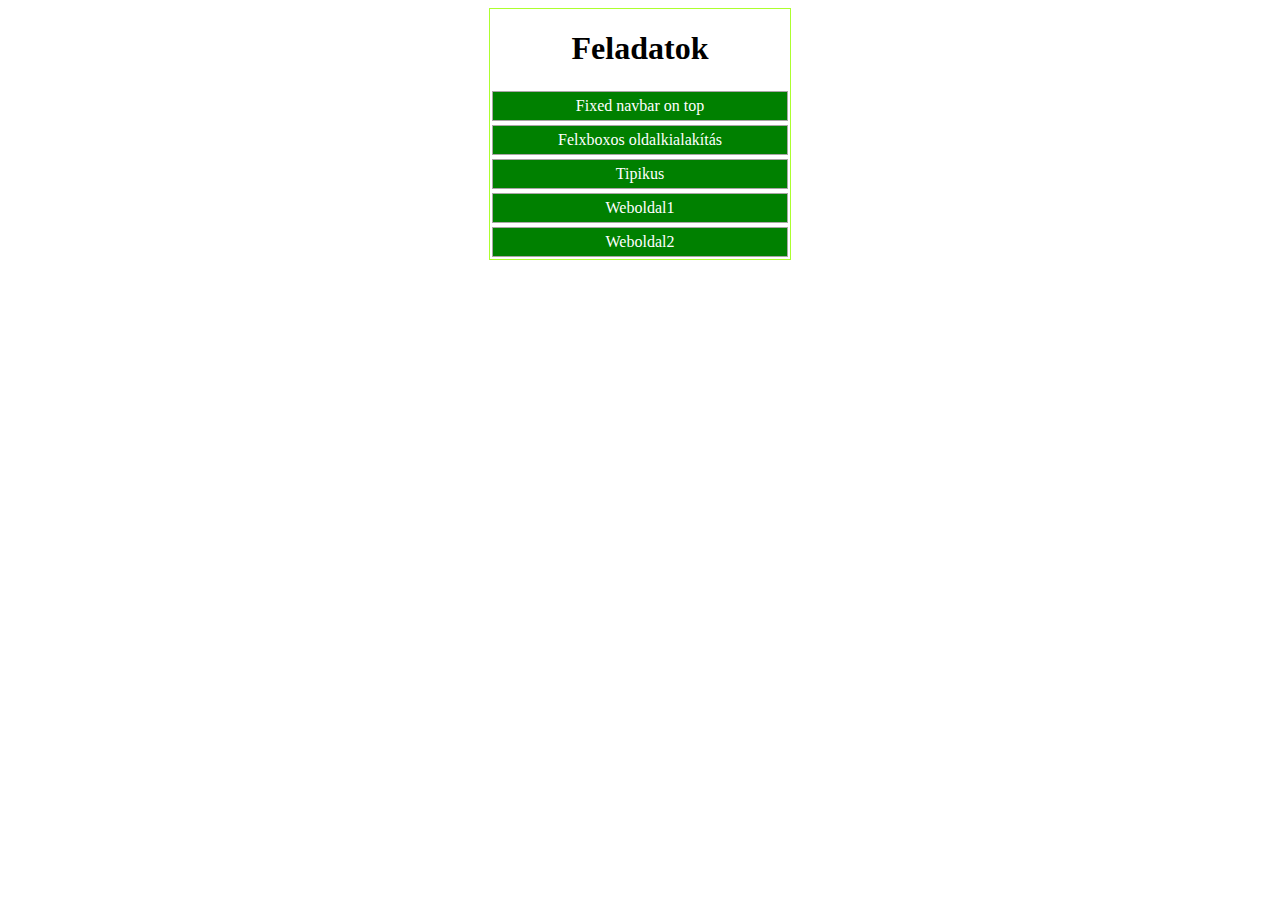
==== index.html @ fd4d7cc6 "feladatok" ====
<!DOCTYPE html>
<html lang="hu">
<head>
    <meta charset="UTF-8">
    <meta http-equiv="X-UA-Compatible" content="IE=edge">
    <meta name="viewport" content="width=device-width, initial-scale=1.0">
    <link rel="stylesheet" href="style.css">
    <title>Feladatok</title>
</head>
<body>
    <div class="container">
            <h1>Feladatok</h1>
            <div class="box"><a href="fixedNavbar\index.html">Fixed navbar on top</a></div>
            <div class="box"><a href="minden1ben\index.html">Felxboxos oldalkialakítás</a></div>
            <div class="box"><a href="tipikus\index.html">Tipikus</a></div>
            <div class="box"><a href="weboldal1\index.html">Weboldal1</a></div>
            <div class="box"><a href="weboldal2\index.html">Weboldal2</a></div>
        </div>
       
    </div>
</body>
</html>
---- style.css ----
.container{
    display: flex;
    max-width: 300px;
    flex-wrap: wrap;
    border:1px solid greenyellow;
    margin:0 auto;
}
h1{
    flex:1 1 100%;
    text-align: center;
}
.box{
    flex:1 1 100%;
    margin:2px;
    padding:5px;
    border:1px solid rgb(170, 166, 166);
    background-color:green;
    text-align: center;
}
a{
    text-decoration: none;
    color: white;
}
a:hover{
    color: rgb(211, 149, 197);
}
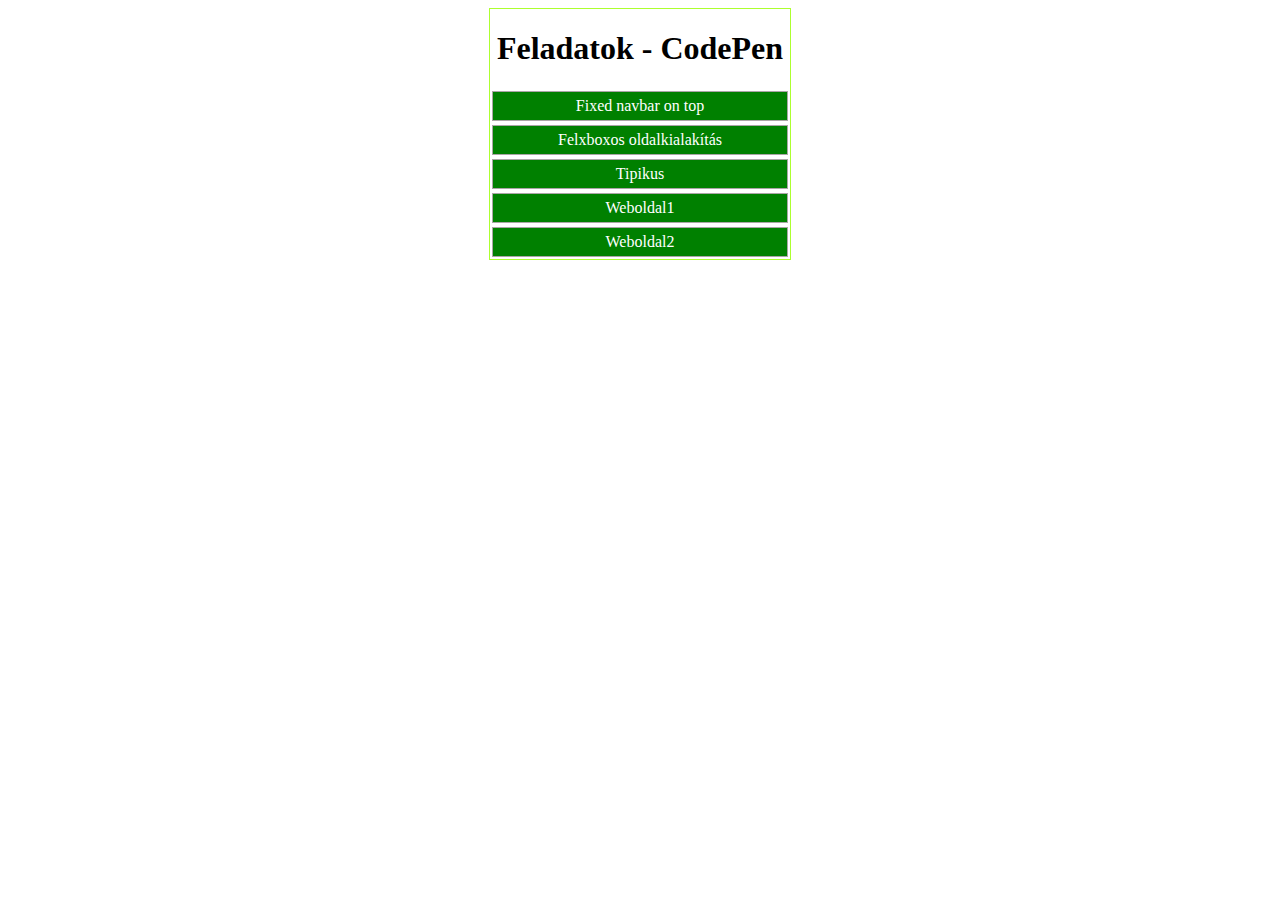
==== commit 5a1bd197: "cím átírás" ====
--- a/index.html
+++ b/index.html
@@ -9,7 +9,7 @@
 </head>
 <body>
     <div class="container">
-            <h1>Feladatok</h1>
+            <h1>Feladatok - CodePen</h1>
             <div class="box"><a href="fixedNavbar\index.html">Fixed navbar on top</a></div>
             <div class="box"><a href="minden1ben\index.html">Felxboxos oldalkialakítás</a></div>
             <div class="box"><a href="tipikus\index.html">Tipikus</a></div>
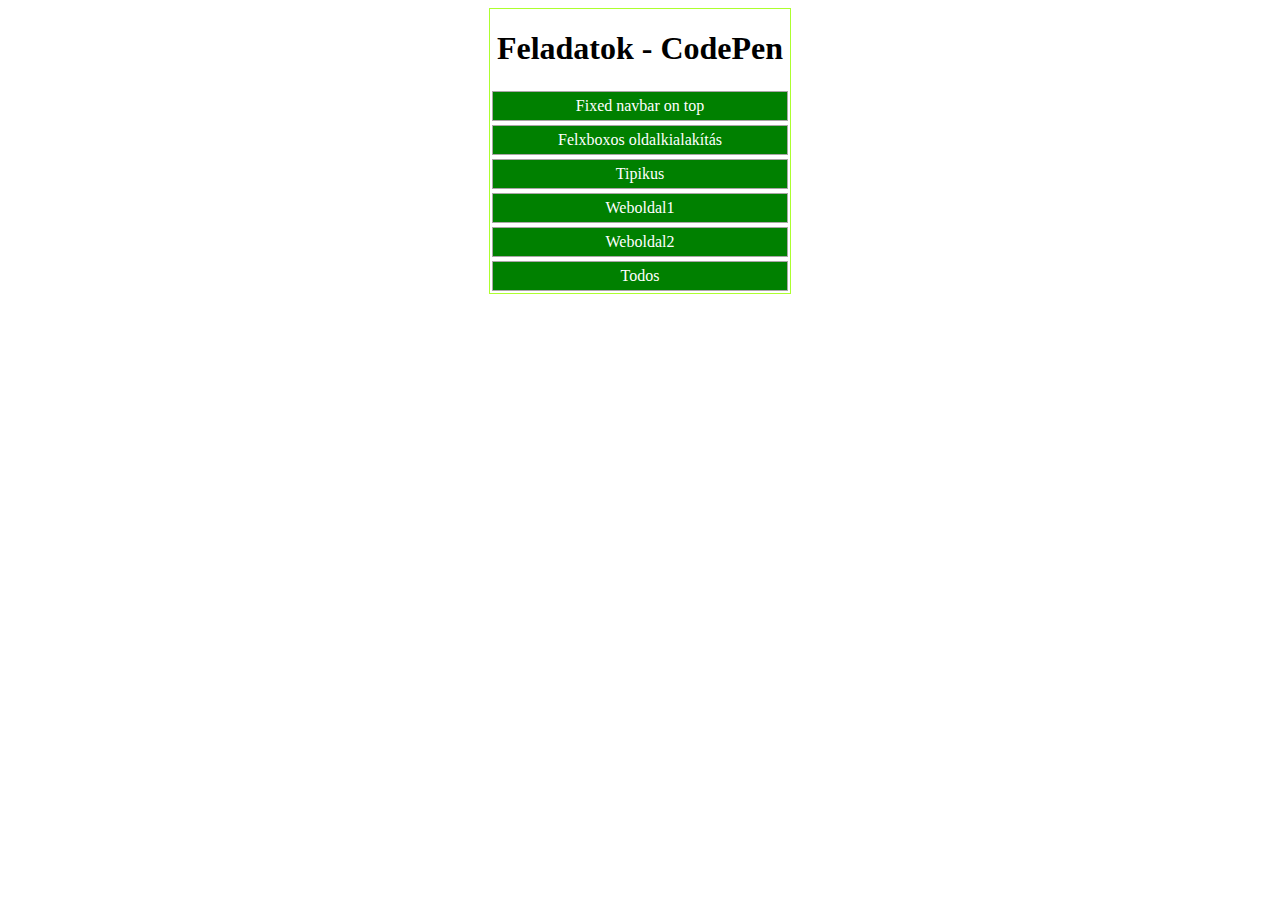
==== commit 31620760: "todos link" ====
--- a/index.html
+++ b/index.html
@@ -15,6 +15,7 @@
             <div class="box"><a href="tipikus\index.html">Tipikus</a></div>
             <div class="box"><a href="weboldal1\index.html">Weboldal1</a></div>
             <div class="box"><a href="weboldal2\index.html">Weboldal2</a></div>
+            <div class="box"><a href="todos\index.html">Todos</a></div>
         </div>
        
     </div>
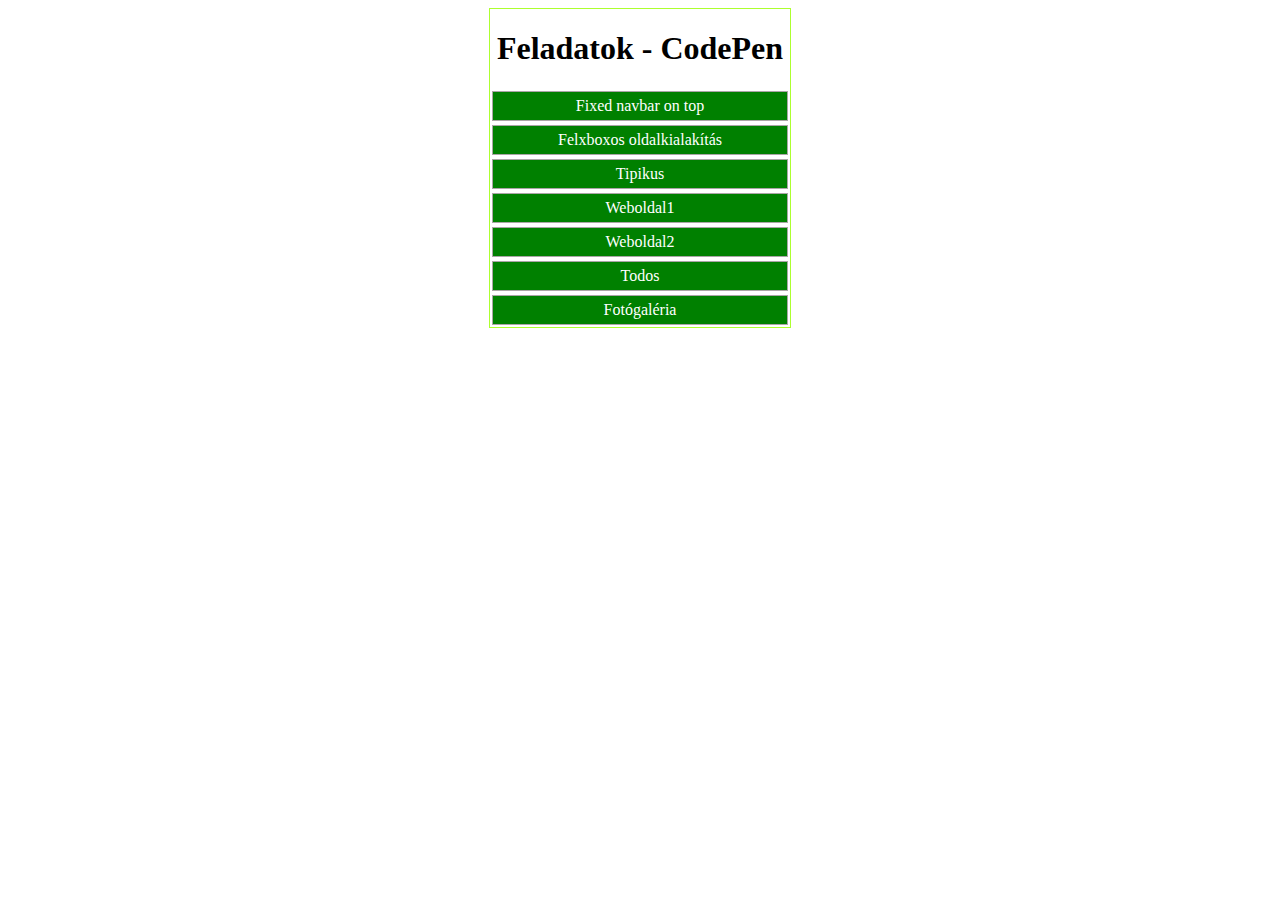
==== commit 1e31995e: "galéria" ====
--- a/index.html
+++ b/index.html
@@ -16,6 +16,7 @@
             <div class="box"><a href="weboldal1\index.html">Weboldal1</a></div>
             <div class="box"><a href="weboldal2\index.html">Weboldal2</a></div>
             <div class="box"><a href="todos\index.html">Todos</a></div>
+            <div class="box"><a href="galeria\index.html">Fotógaléria</a></div>
         </div>
        
     </div>
